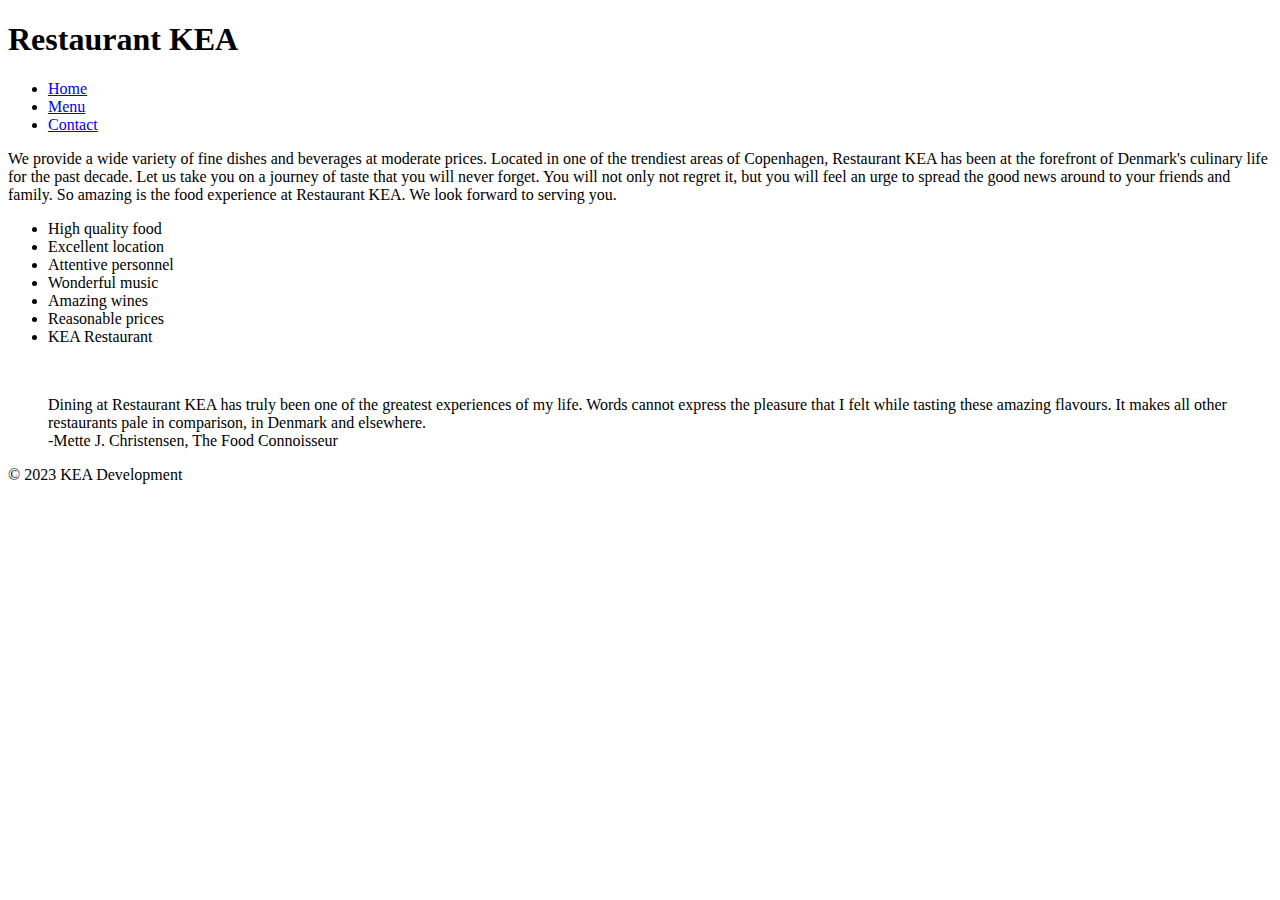
==== index.html @ e8bfcbdf "final" ====
<!DOCTYPE html>
<html lang="en">
  <head>
    <meta charset="UTF-8" />
    <meta name="viewport" content="width=device-width, initial-scale=1.0" />
    <title>Restaurant KEA</title>
  </head>
  <body>
    <header>
      <h1>Restaurant KEA</h1>
      <nav>
        <ul>
          <li><a href="index.html">Home</a></li>
          <li><a href="menu.html">Menu</a></li>
          <li><a href="contact.html">Contact</a></li>
        </ul>
      </nav>
    </header>
    <main>
      <p>
        We provide a wide variety of fine dishes and beverages at moderate prices. Located in one of the trendiest areas of Copenhagen, Restaurant KEA has been at the forefront of Denmark's culinary
        life for the past decade. Let us take you on a journey of taste that you will never forget. You will not only not regret it, but you will feel an urge to spread the good news around to your
        friends and family. So amazing is the food experience at Restaurant KEA. We look forward to serving you.
      </p>
      <ul>
        <li>High quality food</li>
        <li>Excellent location</li>
        <li>Attentive personnel</li>
        <li>Wonderful music</li>
        <li>Amazing wines</li>
        <li>Reasonable prices</li>
        <li>KEA Restaurant</li>
      </ul>
      <img src="/img/kea_restaurant.jpg" alt="" />
      <blockquote>
        Dining at Restaurant KEA has truly been one of the greatest experiences of my life. Words cannot express the pleasure that I felt while tasting these amazing flavours. It makes all other
        restaurants pale in comparison, in Denmark and elsewhere.
        <br />
        -Mette J. Christensen, The Food Connoisseur
      </blockquote>
    </main>
    <footer>
      <p>&copy; 2023 KEA Development</p>
    </footer>
  </body>
</html>
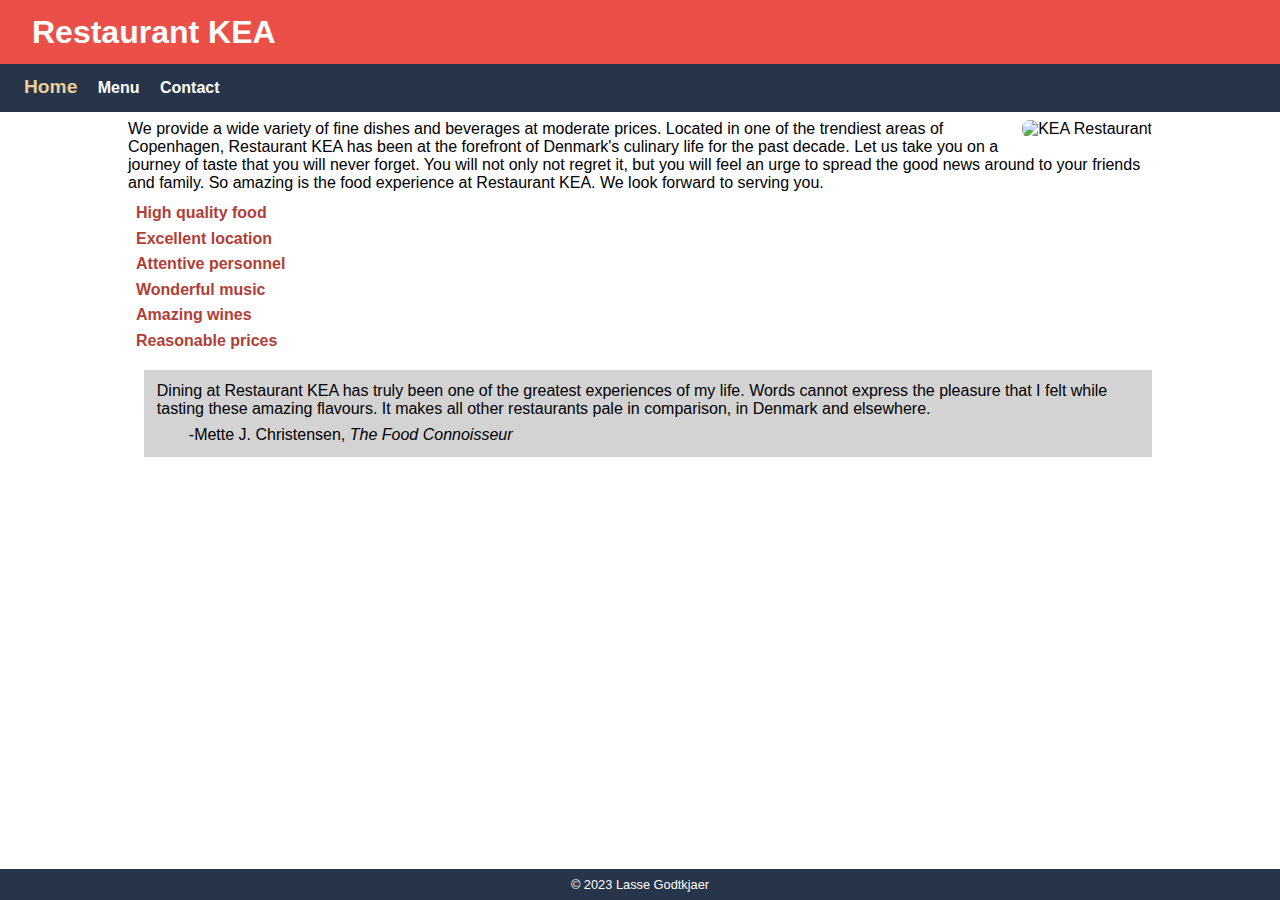
==== commit d14e966a: "final" ====
--- a/index.html
+++ b/index.html
@@ -4,43 +4,55 @@
     <meta charset="UTF-8" />
     <meta name="viewport" content="width=device-width, initial-scale=1.0" />
     <title>Restaurant KEA</title>
+    <link rel="stylesheet" href="css/home.css" />
   </head>
   <body>
     <header>
       <h1>Restaurant KEA</h1>
-      <nav>
+    </header>
+    <nav>
+      <ul>
+        <li><a href="index.html" class="selected">Home</a></li>
+        <li><a href="menu.html">Menu</a></li>
+        <li><a href="contact.html">Contact</a></li>
+      </ul>
+    </nav>
+    <main>
+      <section>
+        <img id="home" src="img/kea_restaurant.jpg" alt="KEA Restaurant" />
+        <p>
+          We provide a wide variety of fine dishes and beverages at moderate
+          prices. Located in one of the trendiest areas of Copenhagen,
+          Restaurant KEA has been at the forefront of Denmark's culinary life
+          for the past decade. Let us take you on a journey of taste that you
+          will never forget. You will not only not regret it, but you will feel
+          an urge to spread the good news around to your friends and family. So
+          amazing is the food experience at Restaurant KEA. We look forward to
+          serving you.
+        </p>
         <ul>
-          <li><a href="index.html">Home</a></li>
-          <li><a href="menu.html">Menu</a></li>
-          <li><a href="contact.html">Contact</a></li>
+          <li>High quality food</li>
+          <li>Excellent location</li>
+          <li>Attentive personnel</li>
+          <li>Wonderful music</li>
+          <li>Amazing wines</li>
+          <li>Reasonable prices</li>
         </ul>
-      </nav>
-    </header>
-    <main>
-      <p>
-        We provide a wide variety of fine dishes and beverages at moderate prices. Located in one of the trendiest areas of Copenhagen, Restaurant KEA has been at the forefront of Denmark's culinary
-        life for the past decade. Let us take you on a journey of taste that you will never forget. You will not only not regret it, but you will feel an urge to spread the good news around to your
-        friends and family. So amazing is the food experience at Restaurant KEA. We look forward to serving you.
-      </p>
-      <ul>
-        <li>High quality food</li>
-        <li>Excellent location</li>
-        <li>Attentive personnel</li>
-        <li>Wonderful music</li>
-        <li>Amazing wines</li>
-        <li>Reasonable prices</li>
-        <li>KEA Restaurant</li>
-      </ul>
-      <img src="/img/kea_restaurant.jpg" alt="" />
-      <blockquote>
-        Dining at Restaurant KEA has truly been one of the greatest experiences of my life. Words cannot express the pleasure that I felt while tasting these amazing flavours. It makes all other
-        restaurants pale in comparison, in Denmark and elsewhere.
-        <br />
-        -Mette J. Christensen, The Food Connoisseur
-      </blockquote>
+      </section>
+      <section>
+        <blockquote>
+          <p>
+            Dining at Restaurant KEA has truly been one of the greatest
+            experiences of my life. Words cannot express the pleasure that I
+            felt while tasting these amazing flavours. It makes all other
+            restaurants pale in comparison, in Denmark and elsewhere.
+          </p>
+          <footer>-Mette J. Christensen, <em>The Food Connoisseur</em></footer>
+        </blockquote>
+      </section>
     </main>
     <footer>
-      <p>&copy; 2023 KEA Development</p>
+      <p>&copy; 2023 Lasse Godtkjaer</p>
     </footer>
   </body>
 </html>
--- a/css/home.css
+++ b/css/home.css
@@ -0,0 +1,23 @@
+@import "styles.css";
+
+blockquote {
+  padding: 0.8rem;
+  clear: both;
+  background: var(--colorBgQuote);
+}
+blockquote > footer {
+  margin-top: 0.5rem;
+  text-indent: 2rem;
+}
+
+@media only screen and (min-width: 720px) {
+  blockquote {
+    margin: 0.5rem 0 0 1rem;
+  }
+
+  img#home {
+    float: right;
+    margin: 0 0 0.5rem 0.5rem;
+    width: auto;
+  }
+}
